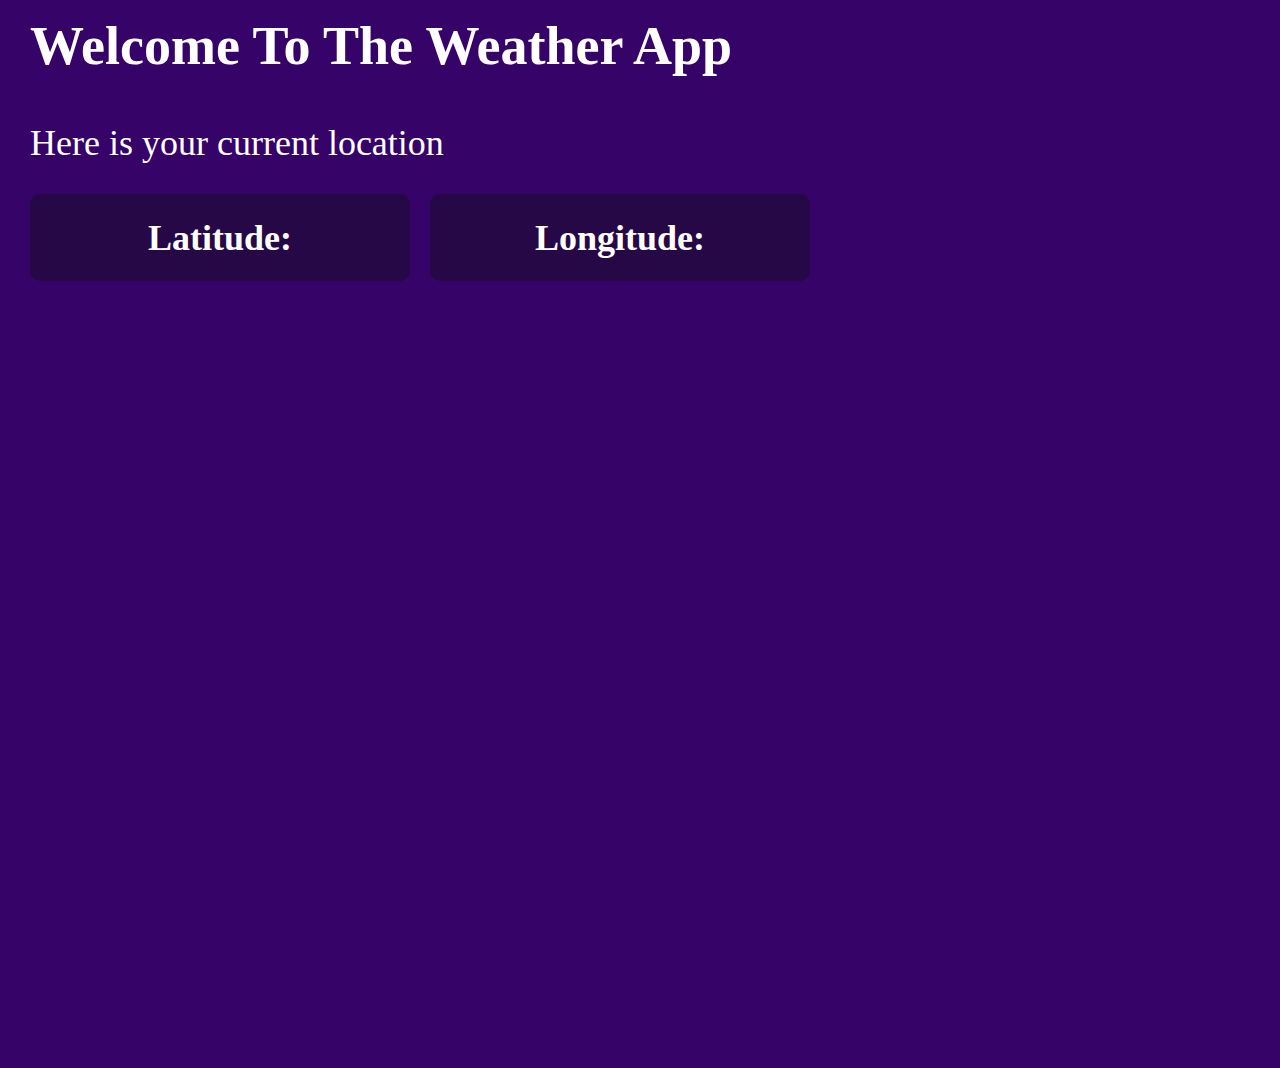
==== nextpage.html @ f0aef848 "initial commit" ====
<!DOCTYPE html>
<html lang="en">
<head>
  <meta charset="UTF-8">
  <meta name="viewport" content="width=device-width, initial-scale=1.0">
  <title>NextPage</title>
  <link rel="stylesheet" href="./nextpagestyles.css">
</head>
<body>
  <div class="topcontainer">
    <h1>Welcome To The Weather App</h1>
    <p>Here is your current location</p>
    <div class="coordinates">
      <div class="latitudediv">
        <p>Latitude: <span id="latitude"></span></p>
      </div>
      <div class="longitudediv">
        <p>Longitude: <span id="longitude"></span></p>
      </div>
    </div>
    <iframe src="https://maps.google.com/maps?q=35.856737, 10.606619&z=15&output=embed" width="1200" height="783" frameborder="0" style="border:0" id="mapiframe"></iframe>
  </div>
  
   <script src="./nextpagescript.js"></script>
</body>
</html>
---- nextpagestyles.css ----
*{
  padding: 0;
  margin: 0;
  background-color: #360369;

}

.topcontainer{
  margin-left: 30px;
}

.topcontainer h1{
  color: #FFF;
font-family: Montserrat;
font-size: 54px;
font-style: normal;
font-weight: 700;
line-height: normal;
padding: 15px 0px;
}


.topcontainer>p{
  color: #FFF;
font-family: Montserrat;
font-size: 36px;
font-style: normal;
font-weight: 300;
line-height: normal;
padding: 30px 10px 0px 0px;
margin-bottom: 30px;
}

.latitudediv{
  width: 380px;
height: 87px;
flex-shrink: 0;
border-radius: 10px;
background: #270846;
display:flex;
align-items: center;
justify-content:center;
}

.latitudediv p{
  color: #FFF;
text-align: center;
font-family: Montserrat;
font-size: 36px;
font-style: normal;
font-weight: 700;
line-height: normal;
background: transparent;
}


.longitudediv{
  width: 380px;
height: 87px;
flex-shrink: 0;
border-radius: 10px;
background: #270846;
display:flex;
align-items: center;
justify-content:center;
}

.longitudediv p{
  color: #FFF;
text-align: center;
font-family: Montserrat;
font-size: 36px;
font-style: normal;
font-weight: 700;
line-height: normal;
background: transparent;
}

.coordinates{
  display: flex;
  gap: 20px;
}
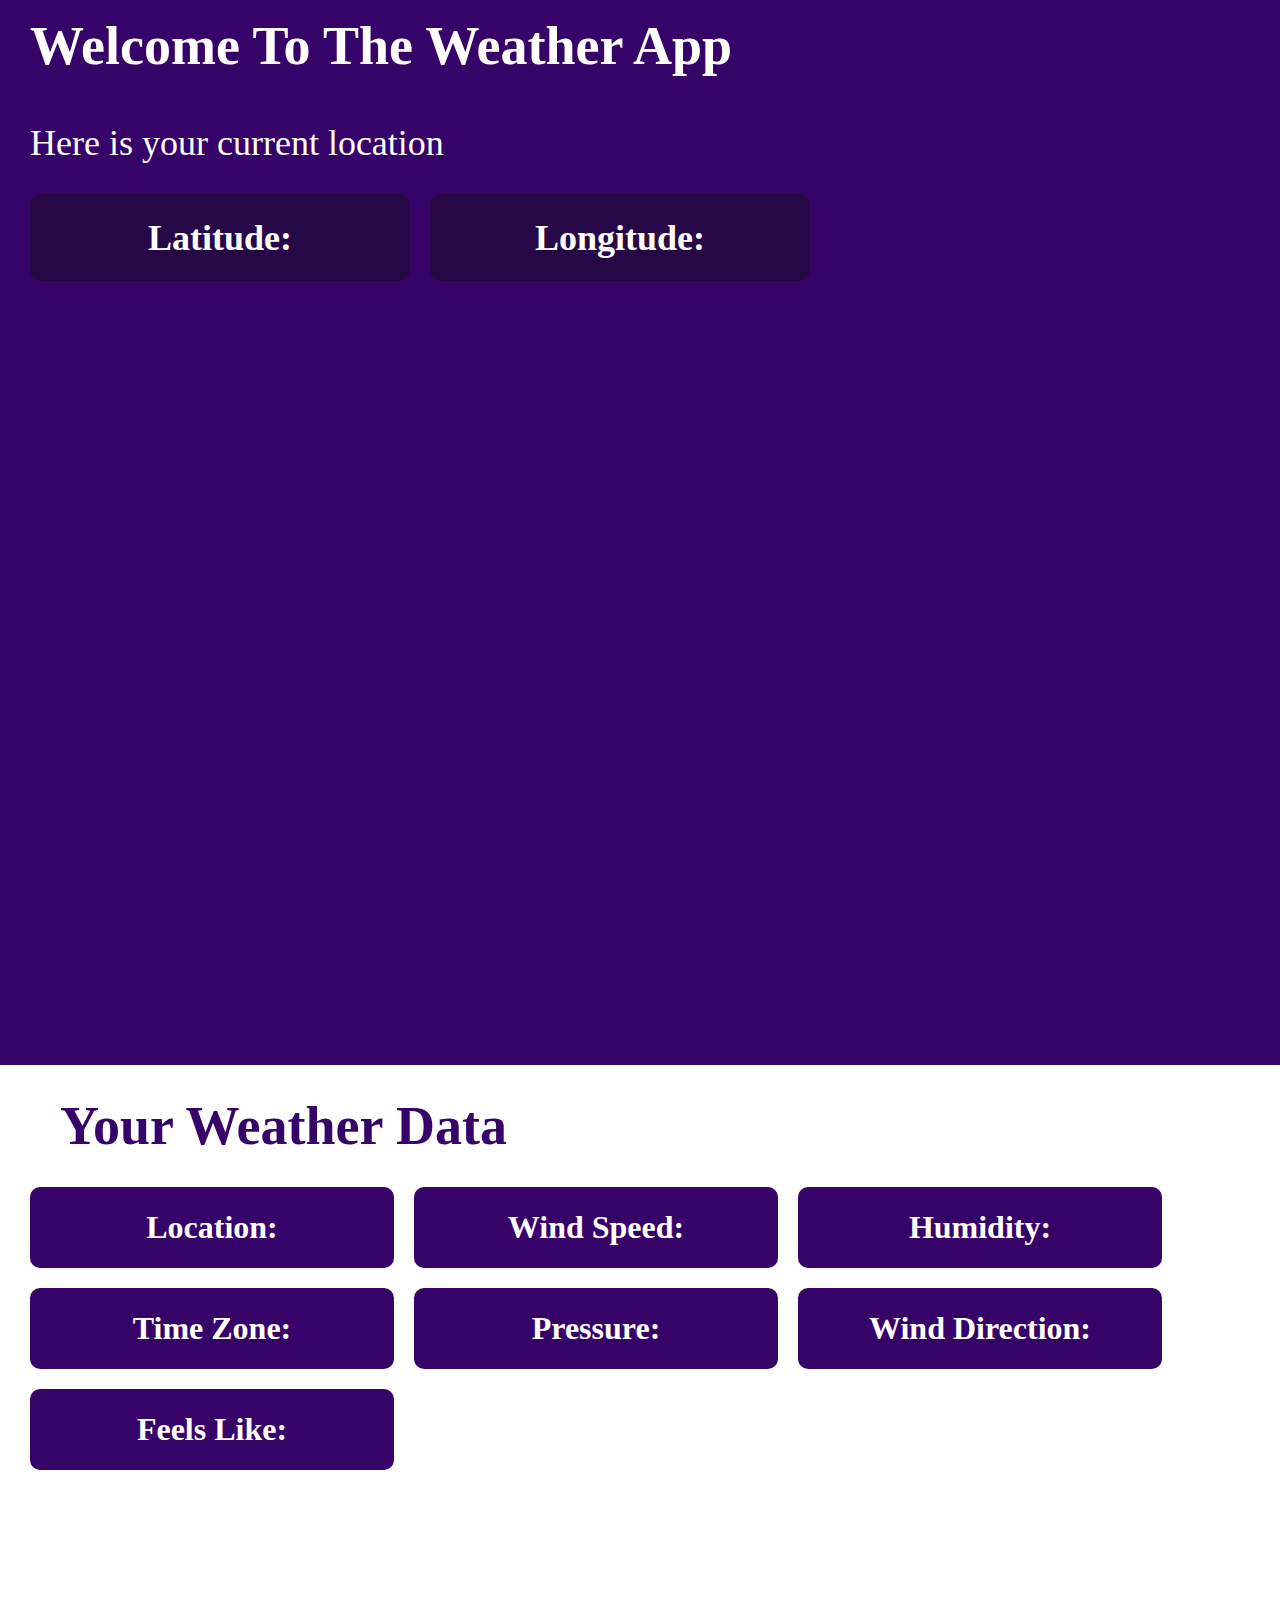
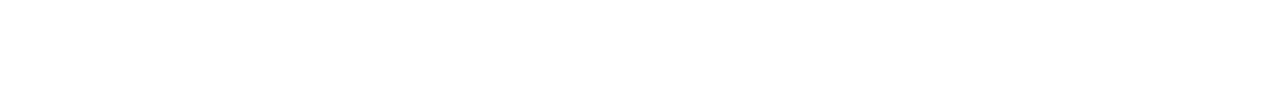
==== commit c65ac96b: "final commit" ====
--- a/nextpage.html
+++ b/nextpage.html
@@ -18,7 +18,35 @@
         <p>Longitude: <span id="longitude"></span></p>
       </div>
     </div>
-    <iframe src="https://maps.google.com/maps?q=35.856737, 10.606619&z=15&output=embed" width="1200" height="783" frameborder="0" style="border:0" id="mapiframe"></iframe>
+   
+    <iframe src="https://maps.google.com/maps?q=35.856737, 10.606619&z=15&output=embed" width="1200" height="750" frameborder="0" style="border:0" id="mapiframe"></iframe>
+  </div>
+  <div class="bottomcontainer">
+    <p>Your Weather Data</p>
+    <div class="bottomcontainerdivs">
+      <div class="locationclass">
+        <p>Location: <span id="bottomdiv1"></span></p>
+      </div>
+      <div class="locationclass">
+        <p>Wind Speed: <span id="bottomdiv2"></span></p>
+      </div>
+      <div class="locationclass">
+        <p>Humidity: <span id="bottomdiv3"></span></p>
+      </div>
+      <div class="locationclass">
+        <p>Time Zone: <span id="bottomdiv4"></span></p>
+      </div>
+      <div class="locationclass">
+        <p>Pressure: <span id="bottomdiv5"></span></p>
+      </div>
+      <div class="locationclass">
+        <p>Wind Direction: <span id="bottomdiv6"></span></p>
+      </div>
+      <div class="locationclass">
+        <p>Feels Like: <span id="bottomdiv7"></span></p>
+      </div>
+    </div>
+   
   </div>
   
    <script src="./nextpagescript.js"></script>
--- a/nextpagestyles.css
+++ b/nextpagestyles.css
@@ -1,15 +1,16 @@
 *{
   padding: 0;
   margin: 0;
-  background-color: #360369;
-
+  
 }
 
 .topcontainer{
-  margin-left: 30px;
+ 
+  background-color: #360369;
 }
 
 .topcontainer h1{
+  margin-left: 30px;
   color: #FFF;
 font-family: Montserrat;
 font-size: 54px;
@@ -21,6 +22,7 @@
 
 
 .topcontainer>p{
+  margin-left: 30px;
   color: #FFF;
 font-family: Montserrat;
 font-size: 36px;
@@ -32,6 +34,7 @@
 }
 
 .latitudediv{
+  margin-left: 30px;
   width: 380px;
 height: 87px;
 flex-shrink: 0;
@@ -76,7 +79,54 @@
 background: transparent;
 }
 
+#mapiframe{
+  margin-left: 30px;
+}
+
 .coordinates{
   display: flex;
   gap: 20px;
+  margin-bottom: 30px;
+}
+
+
+.bottomcontainer{
+  height: 70vh;
+  background-color: white;
+  margin-left: 30px;
+}
+
+.bottomcontainer>p{
+  color: #360369;
+font-family: Montserrat;
+font-size: 54px;
+font-style: normal;
+font-weight: 700;
+line-height: normal;
+padding: 30px;
+}
+
+.locationclass p{
+  color: #FFF;
+  text-align: center;
+  font-family: Montserrat;
+  font-size: 32px;
+  font-style: normal;
+  font-weight: 700;
+  line-height: normal;
+}
+
+.locationclass{
+  border-radius: 10px;
+border: 2px solid #360369;
+background: #360369;
+width: 25vw;
+padding: 20px;
+}
+
+
+.bottomcontainerdivs{
+  display: flex;
+  flex-wrap: wrap;
+  gap: 20px;
 }